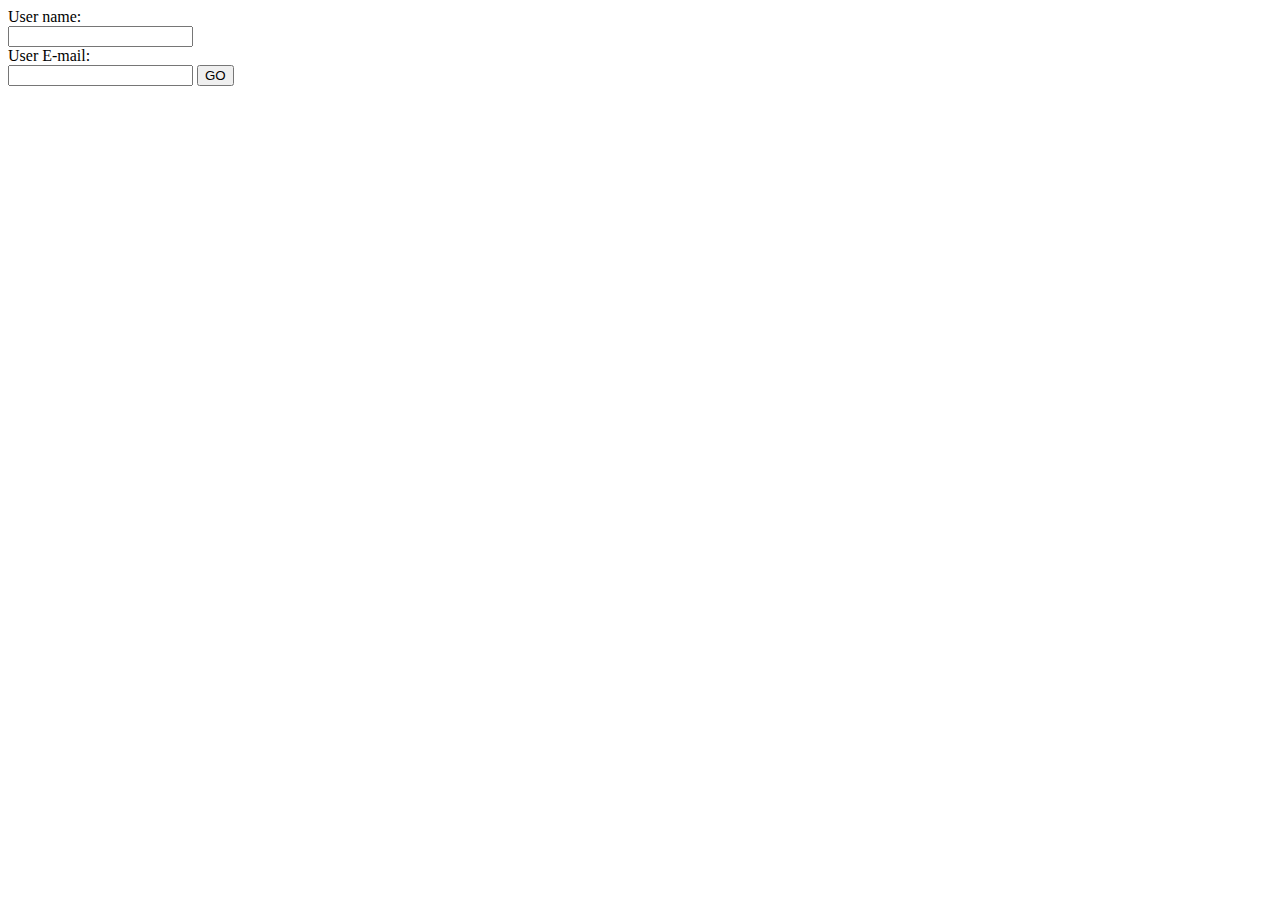
==== finalprojtest/index.html @ 934cd2a3 "added beta html" ====
<!DOCTYPE html>
<html>
	<head>
		<title> Amuse Bouche Data Test</title>
		<!--<link rel="stylesheet" href="mapstyle.css" />-->
		
		<script>
			var request = new XMLHttpRequest();
			
			function sendInfo(form)
			{
				var name = form.usrname.value;
				var eMail = form.mail.value;
				console.log(name);
				request.open("POST", "https://amuse-bouche.herokuapp.com/login", true);
				request.setRequestHeader("Content-type", "application/x-www-form-urlencoded");
				request.onreadystatechange = parseData;
				request.send("username="+name+"&email="+eMail);
			}
			function parseData() {
				if (request.readyState == 4 && request.status == 200){
					data = JSON.parse(request.responseText);
					for (i = 0; i < data.length; i++) {
						document.getElementById('canvas').innerHTML += '<p>'+data[i].username+'</p>'; 	
						}
					}
				}
		</script>
	</head>
	
	<body>
		<form>
			User name:<br>
			<input type="text" name="usrname" value="">
			<br>
			User E-mail:<br>
			<input type="text" name="mail" value="">
			<input type="button" onclick="sendInfo(this.form)" value="GO">
		</form>
		<div id="canvas"></div>
	</body>
</html>
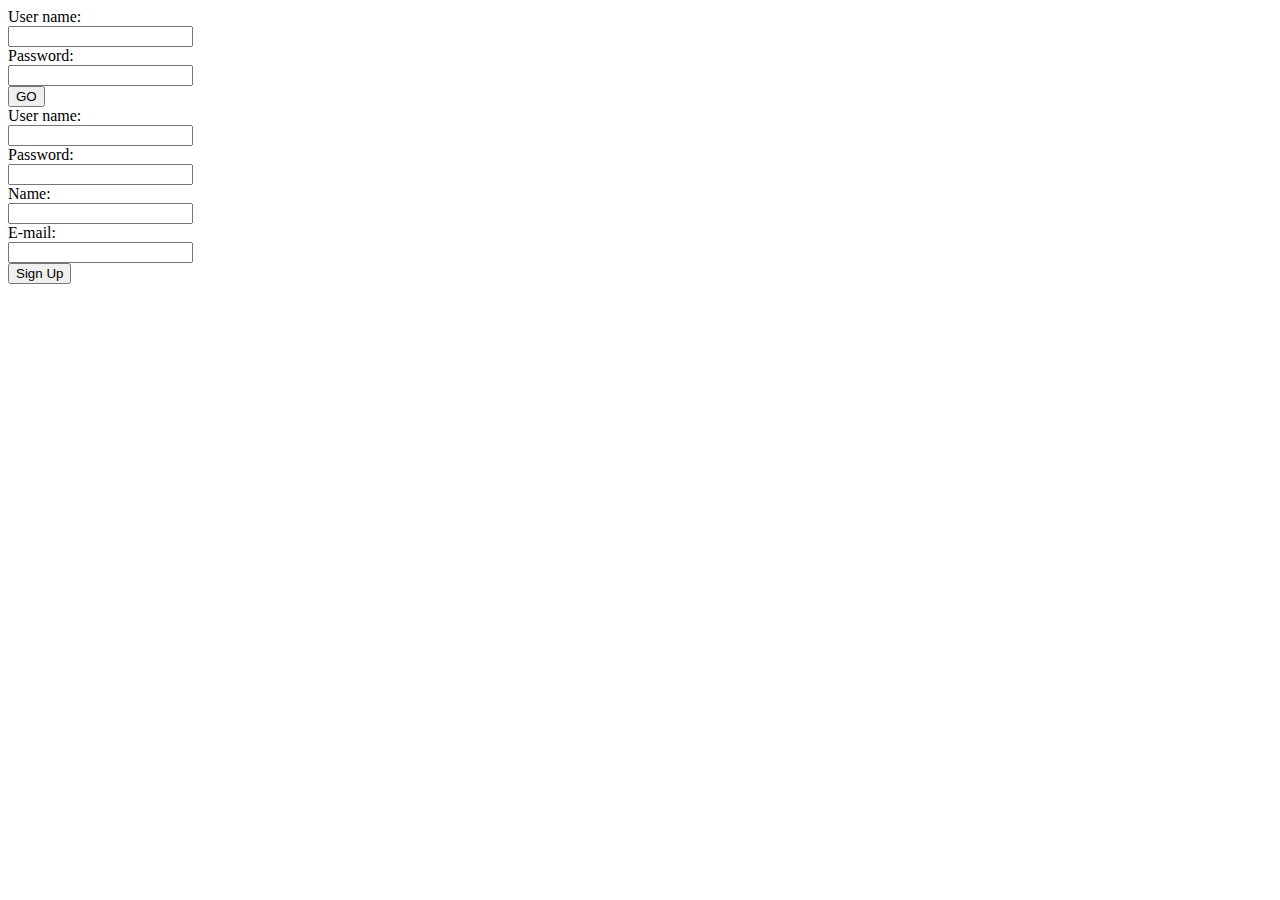
==== commit dbd8ca13: "added bootstrap site" ====
--- a/finalprojtest/index.html
+++ b/finalprojtest/index.html
@@ -8,24 +8,44 @@
 		<script>
 			var request = new XMLHttpRequest();
 			
+
 			function sendInfo(form)
 			{
-				var name = form.usrname.value;
-				var eMail = form.mail.value;
+				var uname = form.usrname.value;
+				var psswd = form.pswd.value;
+
 				console.log(name);
-				request.open("POST", "https://amuse-bouche.herokuapp.com/login", true);
+				request.open("GET", "https://amuse-bouche.herokuapp.com/login.json", true);
 				request.setRequestHeader("Content-type", "application/x-www-form-urlencoded");
-				request.onreadystatechange = parseData;
-				request.send("username="+name+"&email="+eMail);
+				request.onreadystatechange = parseData1;
+				request.send("username="+uname+"&password="+psswd);
 			}
-			function parseData() {
+			function createUser(form)
+			{
+				var uname = form.usrname.value;
+				var psswd = form.pswd.value;
+				var name = form.nme.value;
+				var email = form.mail.value; 
+				console.log(name);
+				request.open("POST", "https://amuse-bouche.herokuapp.com/newUser", true);
+				request.setRequestHeader("Content-type", "application/x-www-form-urlencoded");
+				request.onreadystatechange = parseData2;
+				request.send("username="+uname+"&password="+psswd+"&firstname="+name+"&mail="+email);
+			}
+			function parseData1() {
+				if (request.readyState == 4 && request.status == 200){
+					data = JSON.parse(request.responseText);
+						console.log(data.username); 	
+				}
+			}
+			function parseData2() {
 				if (request.readyState == 4 && request.status == 200){
 					data = JSON.parse(request.responseText);
 					for (i = 0; i < data.length; i++) {
-						document.getElementById('canvas').innerHTML += '<p>'+data[i].username+'</p>'; 	
+						console.log(data[i].mail); 	
 						}
 					}
-				}
+			}
 		</script>
 	</head>
 	
@@ -34,10 +54,27 @@
 			User name:<br>
 			<input type="text" name="usrname" value="">
 			<br>
-			User E-mail:<br>
-			<input type="text" name="mail" value="">
+			Password:<br>
+			<input type="text" name="pswd" value="">
+			<br>
 			<input type="button" onclick="sendInfo(this.form)" value="GO">
 		</form>
+		<form>
+			User name:<br>
+			<input type="text" name="usrname" value="">
+			<br>
+			Password:<br>
+			<input type="text" name="pswd" value="">
+			<br>
+			Name: <br>
+			<input type="text" name="nme" value="">
+			<br>
+			E-mail: <br>
+			<input type="text" name="mail" value="">
+			<br>
+			<input type="button" onclick="createUser(this.form)" value="Sign Up">
+		</form>
 		<div id="canvas"></div>
+		<div id="canvas2"></div>
 	</body>
 </html>